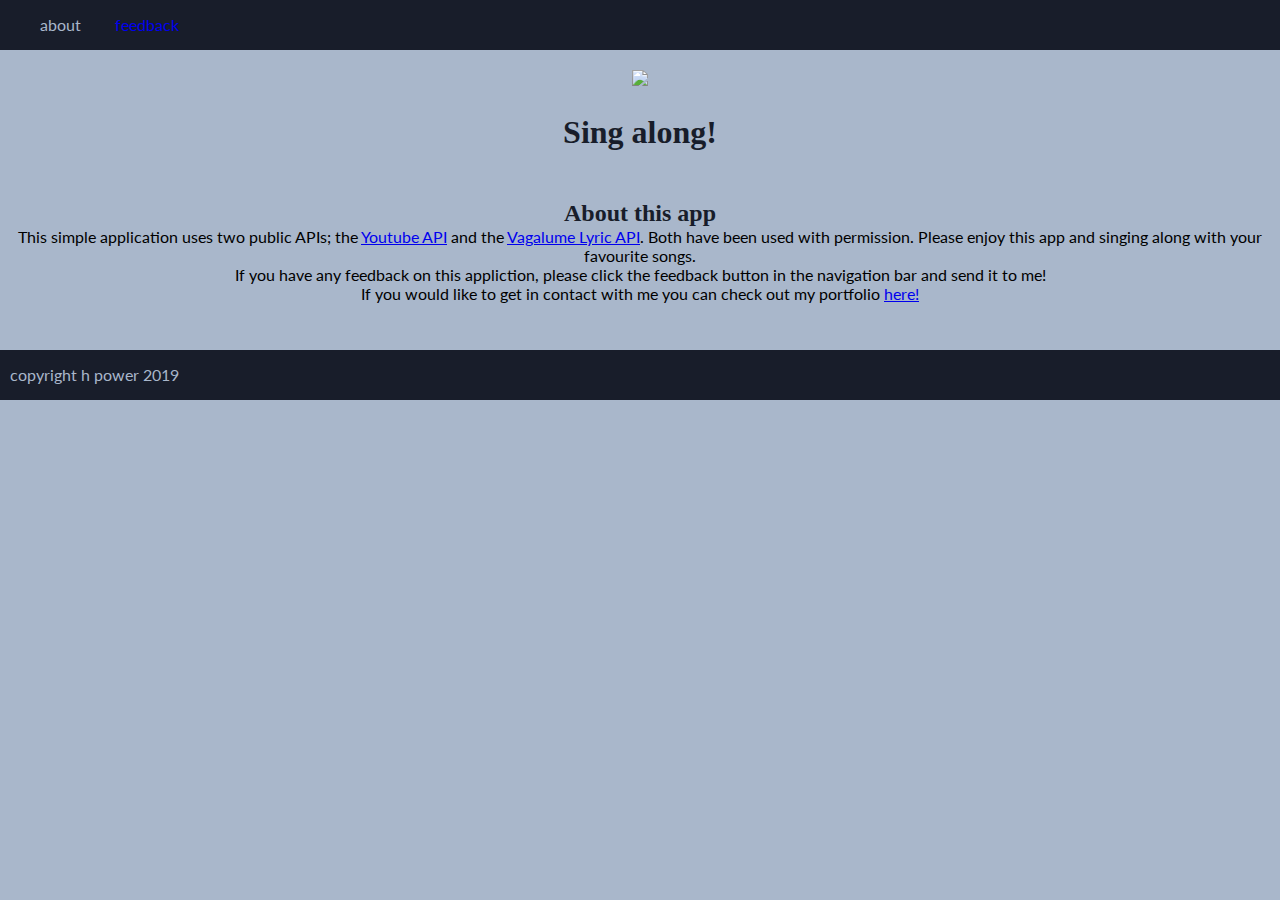
==== about.html @ d9d0afb9 "js finished and updated html/css, added about page" ====
<!DOCTYPE html>
<html lang="en">
    <head>
        <title>Sing Along Time</title>
        <meta name="viewport" content="width=device-width, initial-scale=1">
        <link rel="stylesheet" type="text/css" href="//cdnjs.cloudflare.com/ajax/libs/normalize/6.0.0/normalize.css">
        <link href="https://fonts.googleapis.com/css?family=Open+Sans+Condensed:300|Permanent+Marker|Lato|Shrikhand" rel="stylesheet">
        <link rel="stylesheet" type="text/css" href="main.css">
    </head>
    <body>
        <header>
            <nav role="navigation">
                <ul>
                    <li>About</li>
                    <li><a href="mailto:hpower0809@gmail.com?Subject=Feedback%20on%20Sing%20Along%20App">Feedback</a></li>
                </ul>
            </nav>
          <img class="mic" src="pictures/microphone.png">
          <h1>Sing along!</h1>
        </header> 
        <main>
          <h2>About this app</h2>
          <p>This simple application uses two public APIs; the <a href="https://developers.google.com/youtube/v3/">Youtube API</a> and the <a href="https://api.vagalume.com.br/">Vagalume Lyric API</a>. Both have been used with permission. Please enjoy this app and singing along with your favourite songs.</p>
          <p>If you have any feedback on this appliction, please click the feedback button in the navigation bar and send it to me!</p>
          <p>If you would like to get in contact with me you can check out my portfolio <a href="https://hp0809.github.io/portfolio/">here!</a></p>
        </main>
    <script src="https://code.jquery.com/jquery-3.2.1.min.js" 
    integrity="sha256-hwg4gsxgFZhOsEEamdOYGBf13FyQuiTwlAQgxVSNgt4=" 
    crossorigin="anonymous"></script>
    <script src="https://www.youtube.com/iframe_api"></script>
	  <script type="text/javascript" src="script.js"></script>  
    </body>
    <footer>
      <p>Copyright H Power 2019</p>
    </footer>
</html>
---- main.css ----
* {
    box-sizing: border-box;
    margin:0;
    font-family: 'Lato', sans-serif;
  }
  
  body {
    text-align: center;
    background: #a9b7cb ;
    
  }
  
  header {
    min-height: 200px;
    padding-bottom:10px;
    
  }
  
  h1 {
    padding-top: 25px;
  }
  h1, h2, h3 {
    font-family: 'Permanent Marker', cursive;
    color: #181d2a;
  }
  
  h3 {
    padding: 5px;
  }
  
  li h3 {
    font-family: 'Lato', sans-serif;
  }
  
  form {
    margin-top:20px;
  }
  
  ul {
    padding-right:10px;
    text-transform: lowercase;
  }
  
  li:hover {
    text-decoration: underline #efd604;
    cursor: pointer;
  }
  
  nav li a {
    text-decoration: none;
    cursor: pointer;
  }
  
  a:visited{
    text-decoration:#a9b7cb ;
  }
  
  a:hover {
    text-decoration: underline #efd604;
    cursor: pointer;
  }
  
  nav, footer {
    width: 100%;
    background-color: #181d2a;
    color: #a9b7cb;
    display: flex;
    height:50px;
    padding-top:15px;
  }
  
  nav li {
    display: inline;
  }
  
  footer p {
    padding-left: 10px;
    text-transform: lowercase;
  }
  
  
  .hidden {
    display: none;
  }
  
  .mic {
    width:20%;
    max-width: 200px;
    padding-top:20px;
  }
  
  main {
    min-height: 150px;
    
  }
  
  input {
    text-align: center;
    border-radius: 5px;
    margin: 8px;
  }
  
  .submitButton {
    width: 80px;
    border-radius: 5px;
    transition: all .1s linear;
    margin:8px;
    background-color: #efd604;
    color: #2e74b7;
  }
  
  .submitButton:hover {
    cursor: pointer;
    transition: all 0.3s ease;
  }
  
  button:hover, button:focus {
    background-color: #363946;
    color: #ebca52;
  }
  
  li {
    list-style: none;
    padding-top:10px;
    padding-right:30px;
  }
  label {
    margin-top: 5px;
  }
  button:active {
    box-shadow: 0 2px 0 #181d2a;
    transform: translateY(3px);
  }
  
  fieldset{
    border: none;
  }
  .songArtistInfo {
    width: 100%;
    max-width:1000px;
    display:flex;
    padding-top:30px;
    margin-left: auto;
    margin-right:auto;
  }
  
  .results {
    width:50%;
    text-align: center;
    margin-left: auto;
    margin-right: auto;
  }
  .video {
    min-width:50%;
      position: relative;
      padding-bottom: 56.25%; 
    margin-left:auto;
    margin-bottom:25px;
    min-height: 0;
    vertical-align: top;
  }
  
  .lyrics {
    font-family: 'Lato', sans-serif;
    text-align:center;
    margin-right: auto;
    margin-left: auto;
    overflow-x: auto;
    margin-bottom: 25px;
  }
  pre {
    font-family: 'Lato', sans-serif;
  }
  
  a:hover {
    color: #2e74b7;
    cursor: pointer;
  }
  
  .error-message {
    color:#2e74b7;
  }
  
  @media screen and (max-width: 520px) {
  
    header {
      padding-bottom: 10px;
    }
  
    h1{
      padding-top:10px;
    }
  
    h2 {
      padding-bottom: 10px;
      padding-left: 10px;
      padding-right: 10px;
    }
  
    main {
      width: 100%;
    }
  
    input {
      width: 110px;
    }
  
    form {
      text-align:center;
      margin-left: auto;
      margin-right: auto;
      margin-top:0;
    }
  
    label {
      font-size: 10px;
    }
  
    .songArtistInfo {
      width: 100%;
      display: block;
      text-align: center;
    }
  
    .lyrics {
      text-align:center;
      font-size: 16px;
      width: 100%;
      margin-left: auto;
      margin-right: auto;
    }
  
    .video {
      text-align:center;
      margin-left: auto;
      margin-right: auto;
      width: 100%;
      position: relative;
      padding-bottom: 56.25%; 
      padding-top: 25px;
      min-height: 0;
      vertical-align:top;
  }
  
    .lyrics {
      padding: 10px;
      text-align:center;
      margin-left:auto;
      margin-right:auto;
      max-width: 100%;
      overflow-x: auto;
    }
  
    .results {
      width: 100%;
      text-align:center;
    }
  
    .results ul {
      width:100%;
      padding-right:30px;
    }
  
    .video iframe {
      position: absolute;
      top: 0;
      left: 0;
      width: 100%;
      height: 100%;
      text-align:center;
      margin-left: auto;
      margin-right: auto;
      padding-right: 5px;
      padding-left: 5px;
    }
  }
  
  @media (min-width: 521px) and (max-width: 1024px) {
    .video {
      margin-right: auto;
      margin-left:auto;
    }
  
    .lyrics {
      margin-left: auto;
      margin-right: auto;
    }
  
    .video iframe {
      position: absolute;
      top: 0px;
      left: 0px;
      max-width: 100%;
    }
  }
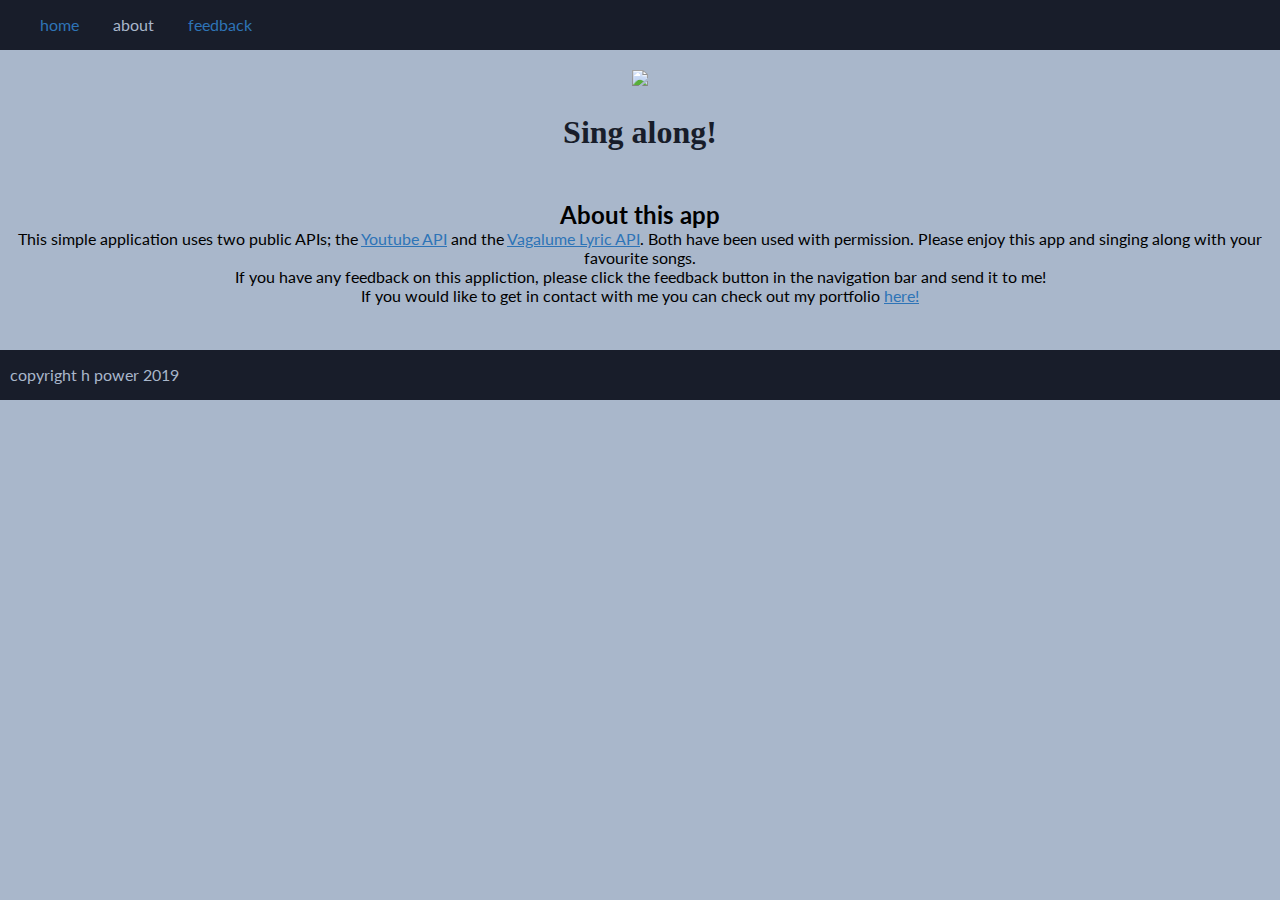
==== commit dbb13703: "updated html, css, js" ====
--- a/about.html
+++ b/about.html
@@ -11,6 +11,7 @@
         <header>
             <nav role="navigation">
                 <ul>
+                    <li><a href="index.html">Home</a></li>
                     <li>About</li>
                     <li><a href="mailto:hpower0809@gmail.com?Subject=Feedback%20on%20Sing%20Along%20App">Feedback</a></li>
                 </ul>
--- a/main.css
+++ b/main.css
@@ -19,16 +19,16 @@
   h1 {
     padding-top: 25px;
   }
-  h1, h2, h3 {
+  h1, h3 {
     font-family: 'Permanent Marker', cursive;
     color: #181d2a;
   }
-  
+
   h3 {
     padding: 5px;
   }
   
-  li h3 {
+  h2, li h3 {
     font-family: 'Lato', sans-serif;
   }
   
@@ -124,6 +124,7 @@
     padding-top:10px;
     padding-right:30px;
   }
+
   label {
     margin-top: 5px;
   }
@@ -152,8 +153,8 @@
   }
   .video {
     min-width:50%;
-      position: relative;
-      padding-bottom: 56.25%; 
+    position: relative;
+    padding-bottom: 56.25%; 
     margin-left:auto;
     margin-bottom:25px;
     min-height: 0;
@@ -166,8 +167,10 @@
     margin-right: auto;
     margin-left: auto;
     overflow-x: auto;
+    overflow-y: visible;
     margin-bottom: 25px;
   }
+
   pre {
     font-family: 'Lato', sans-serif;
   }
@@ -175,6 +178,10 @@
   a:hover {
     color: #2e74b7;
     cursor: pointer;
+  }
+
+  a {
+    color: #2e74b7;
   }
   
   .error-message {
@@ -248,7 +255,6 @@
       margin-left:auto;
       margin-right:auto;
       max-width: 100%;
-      overflow-x: auto;
     }
   
     .results {
@@ -294,4 +300,4 @@
     }
   }
   
-  +  
